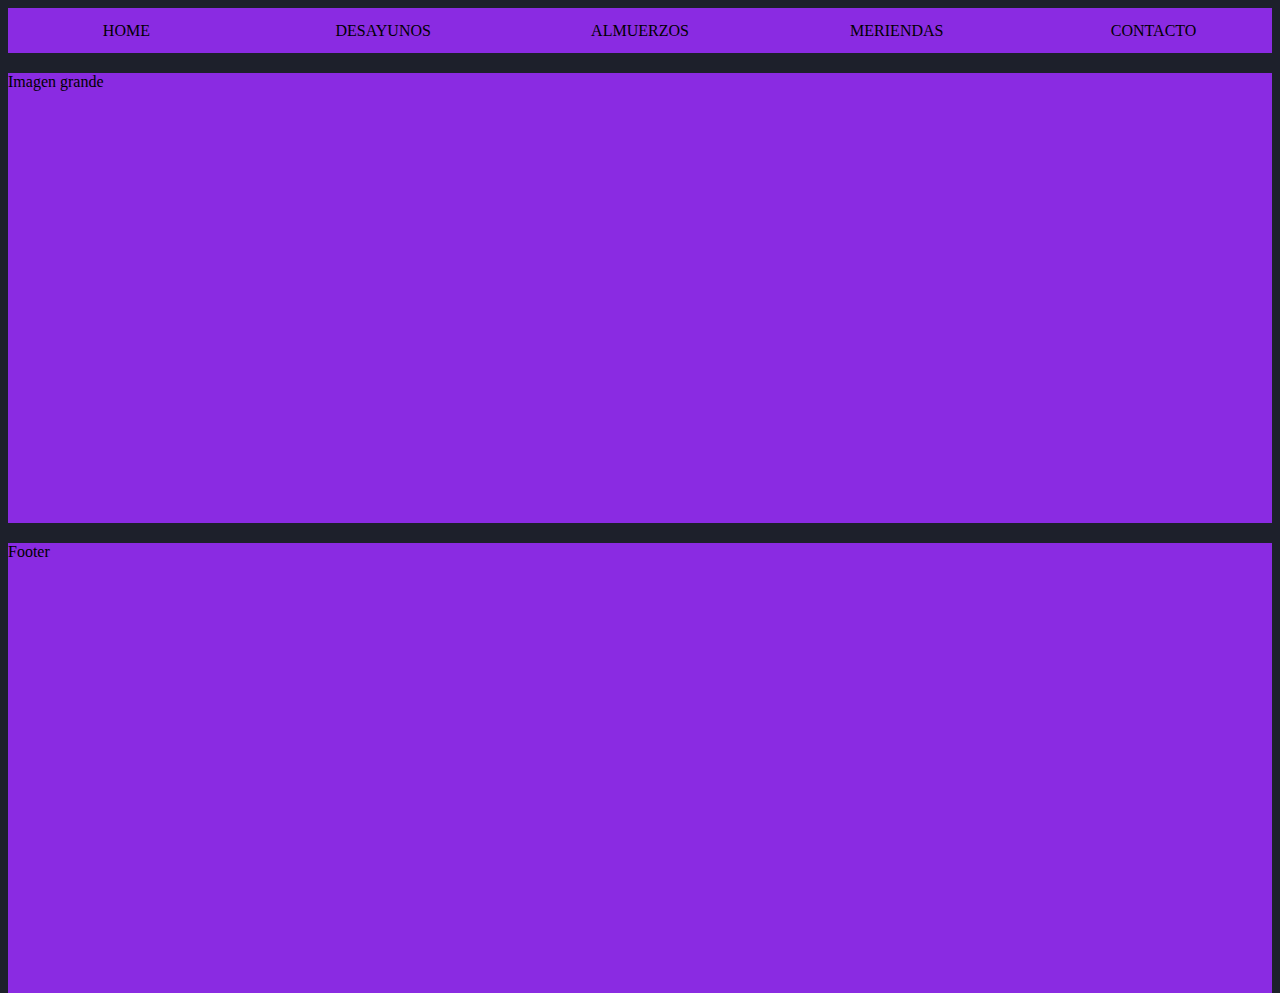
==== 1HOME.html @ 80426673 "subo proyecto" ====
<!DOCTYPE html>
<html lang="en">
<head>
    <meta charset="UTF-8">
    <meta http-equiv="X-UA-Compatible" content="IE=edge">
    <meta name="viewport" content="width=device-width, initial-scale=1.0">
    <link rel="stylesheet" href="estilos.css">
    <title>HOME</title>
</head>
<body>
    
    <section class="container">
            <div class="header">
                <div>HOME</div>
                <div>DESAYUNOS</div>
                <div>ALMUERZOS</div>
                <div>MERIENDAS</div>
                <div>CONTACTO</div>
            </div>
            <div class="imagenGrande">Imagen grande</div>
            <div class="footer">Footer</div>
    </section>
    

</body>
</html>
---- estilos.css ----
body {
  background: #1D202B;
}
.container {
  display:grid;
  grid-template-columns: 100% ;
  grid-template-rows: 1fr 1fr 1fr;
  grid-template-areas: "header"
                        "contenido"
                        "footer";
  grid-gap: 20px;
  height: 100vh;                        
  }

.header {
  background-color: blueviolet;
  grid-area: header;
  display: grid;
  grid-template-columns: 1fr 1fr 1fr 1fr 1fr;
  gap: 20px;
  height: 5vh; 
  text-align: center;
  align-items: center;

}

.imagenGrande {
  background-color: blueviolet;
  grid-area: contenido;
  height: 50vh; 
}

.footer {
  background-color: blueviolet;
  grid-area: footer;
  height: 50vh; 
}

.item {
  background-color: blueviolet;
  padding: 10px;
  color: black;
  border-radius: 10px;
}

/* MEDIAS SCREEN */
@media screen and (max-width: 900px) {
	
}

@media screen and (max-width: 700px) {
	/* .contenedor-conciertos { 
	
		
		grid-template-columns: repeat(2, 1fr);
		gap: 10px;
	}
	.banner{
		display: none;
	}*/
}

@media screen and (max-width: 600px) {
	/*.contenedor-conciertos {
	
		
		grid-template-columns: 1fr;
		gap: 10px;}*/
	.imagenGrande{
			display: none;
	}
}
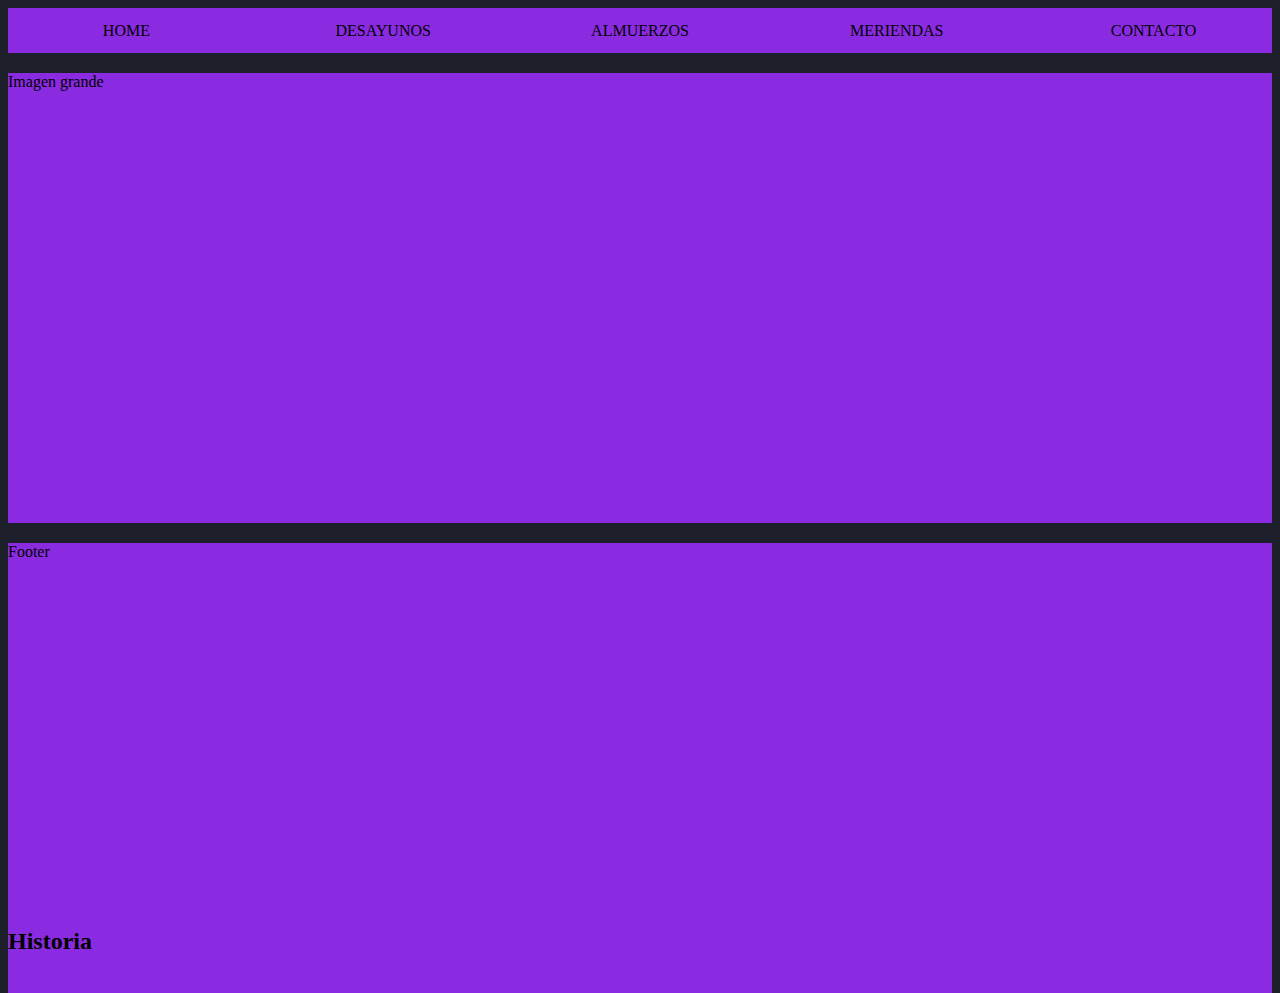
==== commit 27533f2c: "agregue article y H2 de prueba" ====
--- a/1HOME.html
+++ b/1HOME.html
@@ -20,6 +20,11 @@
             <div class="imagenGrande">Imagen grande</div>
             <div class="footer">Footer</div>
     </section>
+
+    <article>
+        <h2>Historia</h2>
+        
+    </article>
     
 
 </body>
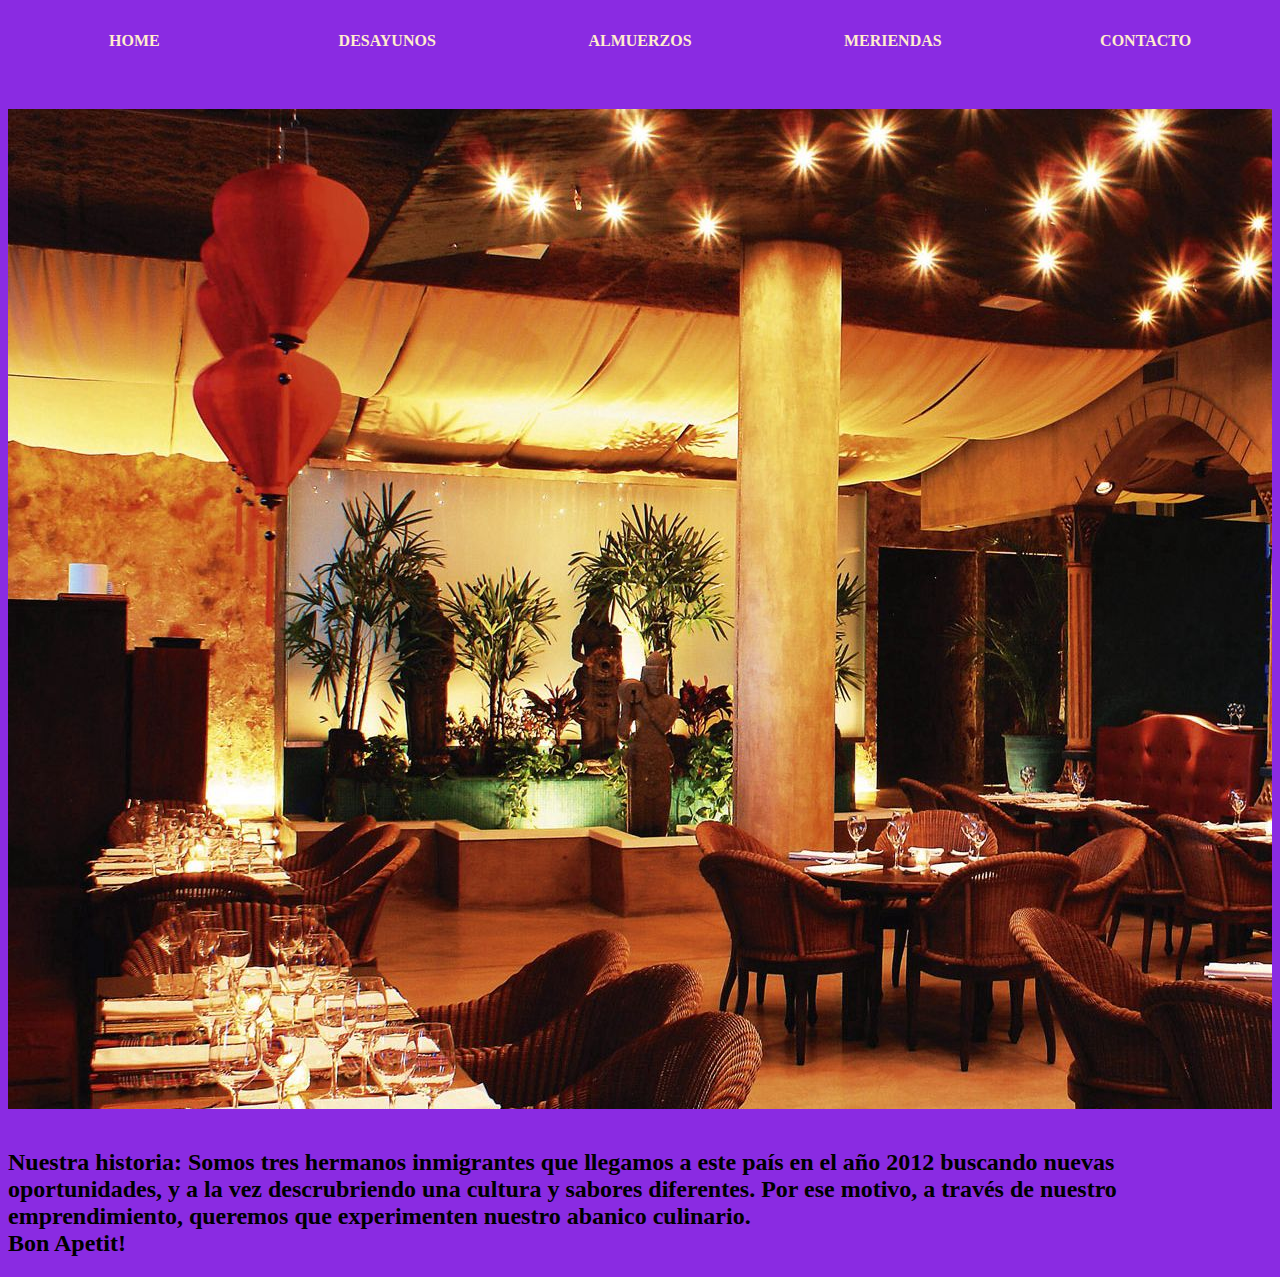
==== commit 5f43b53f: "home terminado, medias query terminado falta revisar modo horizontal" ====
--- a/1HOME.html
+++ b/1HOME.html
@@ -11,21 +11,20 @@
     
     <section class="container">
             <div class="header">
-                <div>HOME</div>
-                <div>DESAYUNOS</div>
-                <div>ALMUERZOS</div>
-                <div>MERIENDAS</div>
-                <div>CONTACTO</div>
+                <div> <a href="1HOME.html">HOME</a></div>
+                <div> <a href="2DESAYUNOS.html">DESAYUNOS</a></div>
+                <div> <a href="3ALMUERZOS.html">ALMUERZOS</a></div>
+                <div> <a href="4MERIENDAS.html">MERIENDAS</a></div>
+                <div> <a href="5CONTACTO.html">CONTACTO</a></div>
             </div>
-            <div class="imagenGrande">Imagen grande</div>
-            <div class="footer">Footer</div>
+            <div class="imagenGrande" style="background-image:url(./foto.jpg) ;"></div>
+            <div class="footer">
+                <h2>Nuestra historia: Somos tres hermanos inmigrantes que llegamos a este país en el año 2012 buscando nuevas oportunidades, y a la vez 
+                descrubriendo una cultura y sabores diferentes. Por ese motivo, a través de nuestro emprendimiento, queremos que experimenten 
+                nuestro abanico culinario.<br>Bon Apetit!</h2>
+            </div>
     </section>
-
-    <article>
-        <h2>Historia</h2>
-        
-    </article>
-    
+   
 
 </body>
 </html>--- a/estilos.css
+++ b/estilos.css
@@ -1,6 +1,18 @@
 body {
-  background: #1D202B;
+  background: blueviolet;
 }
+a {
+  transition: color 0.8s ease;
+  color: blanchedalmond;
+  font-weight: 800;
+  text-decoration: none;
+}
+
+a:hover{
+  color: yellow;
+  
+} 
+
 .container {
   display:grid;
   grid-template-columns: 100% ;
@@ -21,19 +33,23 @@
   height: 5vh; 
   text-align: center;
   align-items: center;
+  margin-bottom: 1rem;
+  padding: 10px;
+  
 
 }
 
 .imagenGrande {
   background-color: blueviolet;
   grid-area: contenido;
-  height: 50vh; 
+  height: 1000px; 
+  
 }
 
 .footer {
   background-color: blueviolet;
   grid-area: footer;
-  height: 50vh; 
+  height: auto; 
 }
 
 .item {
@@ -44,29 +60,37 @@
 }
 
 /* MEDIAS SCREEN */
-@media screen and (max-width: 900px) {
+
+/* Desktop */
+@media screen and (min-width: 1024px) and (max-width: 1280px) {
 	
 }
 
-@media screen and (max-width: 700px) {
-	/* .contenedor-conciertos { 
+/* Tablet LandScape */
+@media screen and (min-width: 768px) and (max-width: 1024px) {
 	
-		
-		grid-template-columns: repeat(2, 1fr);
-		gap: 10px;
-	}
-	.banner{
-		display: none;
-	}*/
 }
 
-@media screen and (max-width: 600px) {
-	/*.contenedor-conciertos {
+
+/* Tablet Portrait */
+@media screen and (min-width: 480px) and (max-width: 768px){
 	
-		
-		grid-template-columns: 1fr;
-		gap: 10px;}*/
+}
+
+/* Phone landscape & smaller */
+@media screen and (max-width: 480px) { 
+  
+
+  .header{
+    grid-template-columns: 1fr;
+    
+  }  
+  
 	.imagenGrande{
 			display: none;
 	}
+  
+  .footer{
+  height: none;
+ }
 }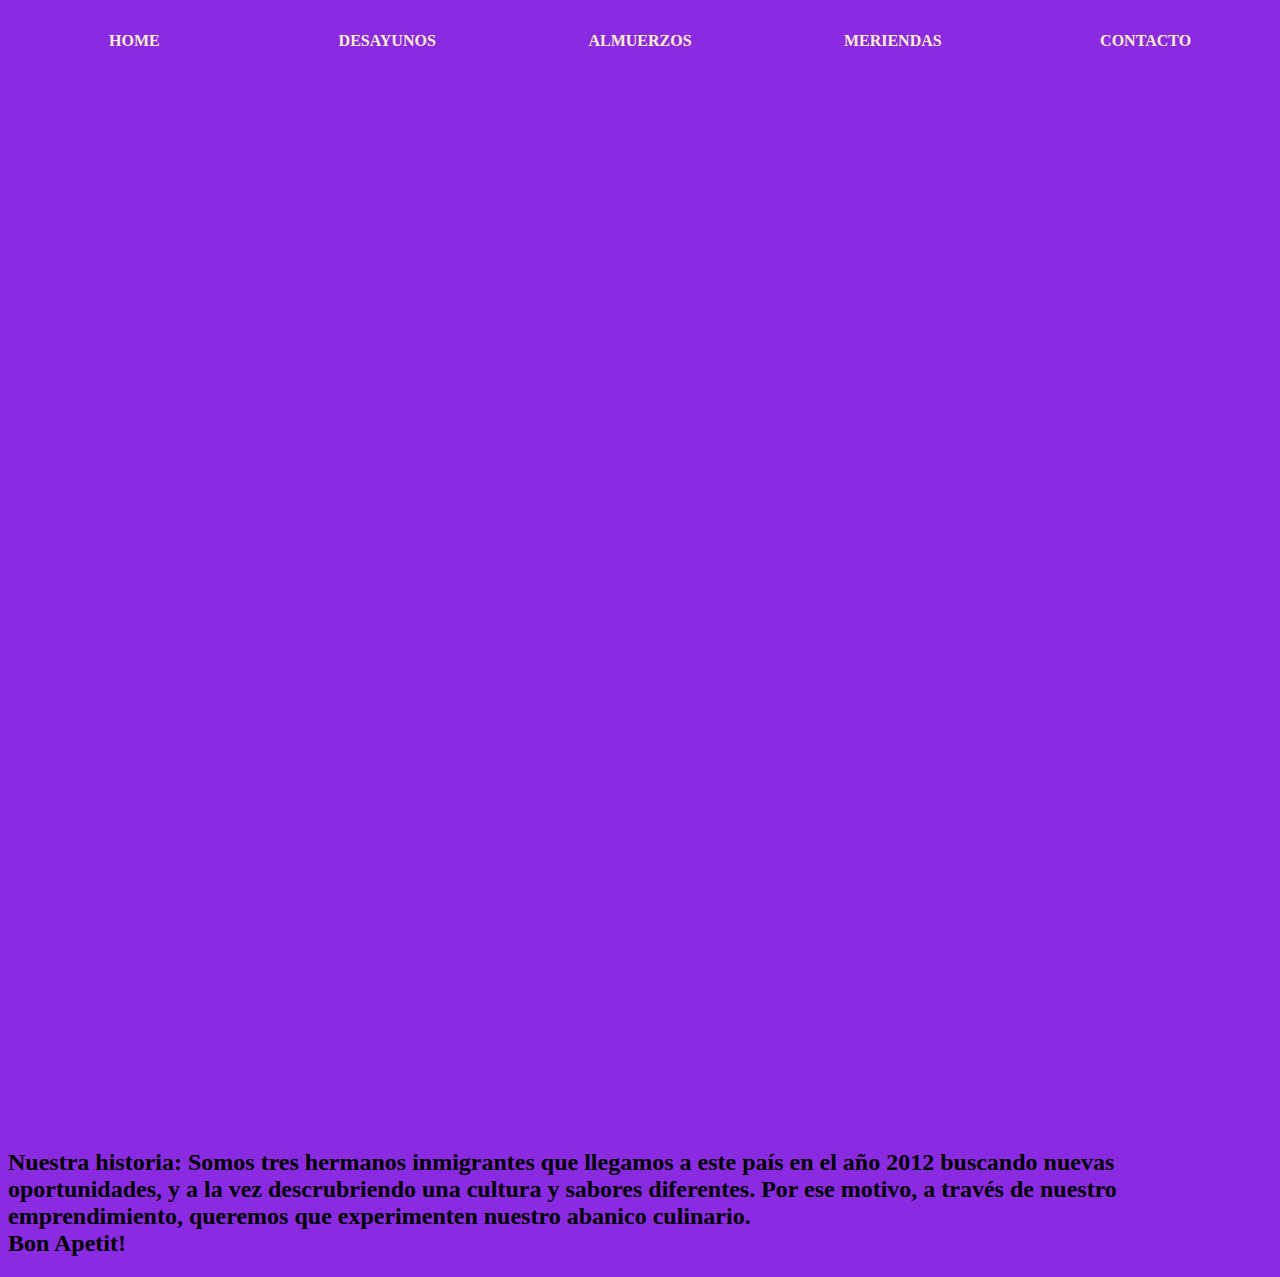
==== commit dad61b91: "Rename trabajopractico.html to 1HOME.html" ====
--- a/1HOME.html
+++ b/1HOME.html
@@ -5,6 +5,7 @@
     <meta http-equiv="X-UA-Compatible" content="IE=edge">
     <meta name="viewport" content="width=device-width, initial-scale=1.0">
     <link rel="stylesheet" href="estilos.css">
+	<link rel="icon" href="img/icono.png">
     <title>HOME</title>
 </head>
 <body>
@@ -17,7 +18,7 @@
                 <div> <a href="4MERIENDAS.html">MERIENDAS</a></div>
                 <div> <a href="5CONTACTO.html">CONTACTO</a></div>
             </div>
-            <div class="imagenGrande" style="background-image:url(./foto.jpg) ;"></div>
+            <div class="imagenGrande" style="background-image:url(./img/portada.jpg) ;"></div>
             <div class="footer">
                 <h2>Nuestra historia: Somos tres hermanos inmigrantes que llegamos a este país en el año 2012 buscando nuevas oportunidades, y a la vez 
                 descrubriendo una cultura y sabores diferentes. Por ese motivo, a través de nuestro emprendimiento, queremos que experimenten 
@@ -27,4 +28,4 @@
    
 
 </body>
-</html>+</html>
